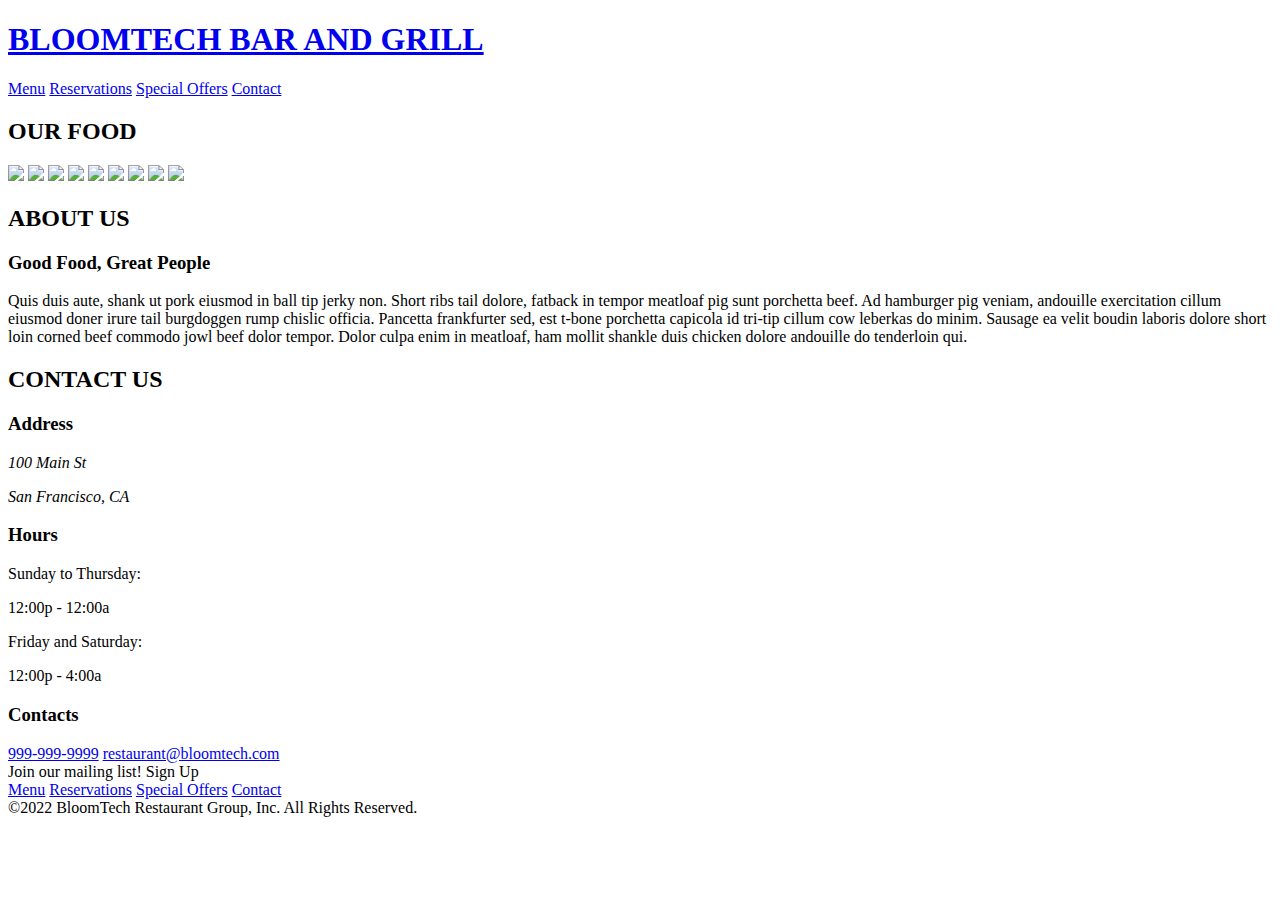
==== index.html @ 8085cbb3 "16 passed Need to make website look better" ====
<!doctype html>

<html lang="en">

<head>
	<meta charset="utf-8">
	<meta name="viewport" content="width=device-width, initial-scale=1.0">
	<title>Sprint Challenge - Home</title>
	<link href="css/index.css" rel="stylesheet">
	<link href="https://fonts.googleapis.com/css?family=Roboto|Rubik" rel="stylesheet">
	<script src="https://kit.fontawesome.com/5b12ffad4b.js" crossorigin="anonymous"></script>
</head>

<body>
	<div>
		<!-- header -->
		<header>
			<div>
				<h1><a href="index.html">BLOOMTECH BAR AND GRILL</a></h1>

				<!-- nav -->
				<nav>
					<div>
						<a href="menu.html">Menu</a>
						<a href="reservations.html">Reservations</a>
						<a href="offers.html">Special Offers</a>
						<a href="contacts.html">Contact</a>
					</div>
				</nav>
			</div>
		</header>

		<!-- gallery section -->
		<section class="gallery">
			<div>
				<h2>OUR FOOD</h2>

				<img src="img/food-avocadotoast.jpg">

				<img src="img/food-burger.jpg">

				<img src="img/food-poutine.jpg">

				<img src="img/food-ribs.jpg">

				<img src="img/food-sandwich.jpg">

				<img src="img/food-sausage.jpg">

				<img src="img/food-steak.jpg">

				<img src="img/food-tacos.jpg">

				<img src="img/food-wings.jpg">
			</div>
		</section>

		<!-- spacer -->
		<div class="spacer"></div>

		<!-- about section -->
		<section class="about">
			<div class="about-container">
				<h2>ABOUT US</h2>

				<div id="cooks" class="pic">
				</div>

				<div class="text">
					<h3>Good Food, Great People</h3>
					<p>Quis duis aute, shank ut pork eiusmod in ball tip jerky non. Short ribs tail dolore, fatback in
						tempor meatloaf pig sunt porchetta beef. Ad hamburger pig veniam, andouille exercitation cillum
						eiusmod doner irure tail burgdoggen rump chislic officia. Pancetta frankfurter sed, est t-bone
						porchetta capicola id tri-tip cillum cow leberkas do minim. Sausage ea velit boudin laboris
						dolore
						short loin corned beef commodo jowl beef dolor tempor. Dolor culpa enim in meatloaf, ham mollit
						shankle duis chicken dolore andouille do tenderloin qui.</p>
				</div>

				<div id="bartender" class="pic">
				</div>
			</div>
		</section>

		<!-- spacer -->
		<div class="spacer"></div>

		<!-- contact section -->
		<section class="contact">
			<div class="contact-container">
				<h2>CONTACT US</h2>

				<div class="info">
					<div class="address">
						<h3>Address</h3>

						<address>
							<p>100 Main St</p>
							<p>San Francisco, CA</p>
						</address>
					</div>

					<div class="hours">
						<h3>Hours</h3>

						<div>
							<p>Sunday to Thursday:</p>
							<p>12:00p - 12:00a</p>
							<p>Friday and Saturday:</p>
							<p>12:00p - 4:00a</p>
						</div>
					</div>

					<div class="contacts">
						<h3>Contacts</h3>

						<div>
							<a id="phone" href="tel:999-999-9999">999-999-9999</a>
							<a id="email" href="mailto:restaurant@bloomtech.com">restaurant@bloomtech.com</a>
						</div>
					</div>
				</div>
			</div>
		</section>

		<!-- spacer -->
		<div class="spacer-sm"></div>

		<!-- footer -->
		<footer>
			<!-- email signup -->
			Join our mailing list!
			Sign Up
			<!-- nav -->
			<nav>
				<a href="menu.html">Menu</a>
				<a href="reservations.html">Reservations</a>
				<a href="offers.html">Special Offers</a>
				<a href="contacts.html">Contact</a>
			</nav>
			<!-- copyright -->
			©2022 BloomTech Restaurant Group, Inc. All Rights Reserved.
		</footer>
	</div>
</body>

</html>
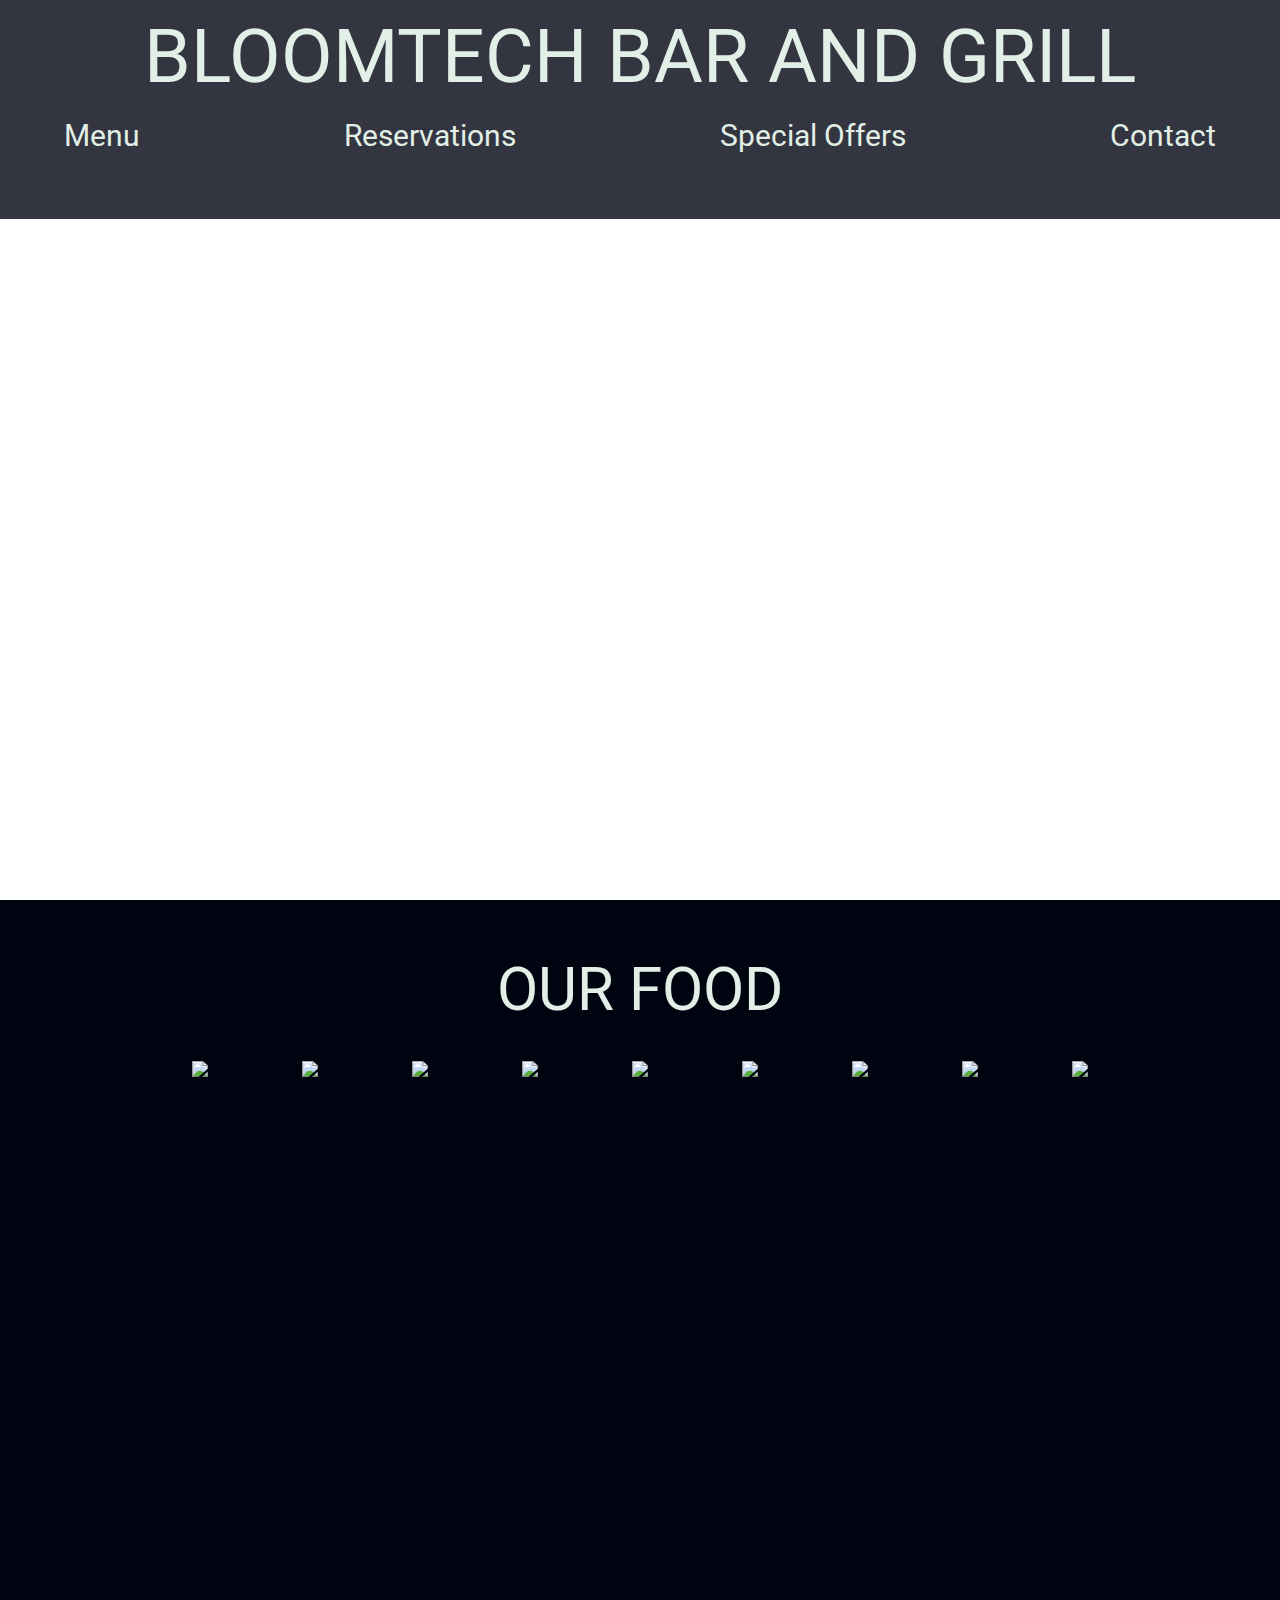
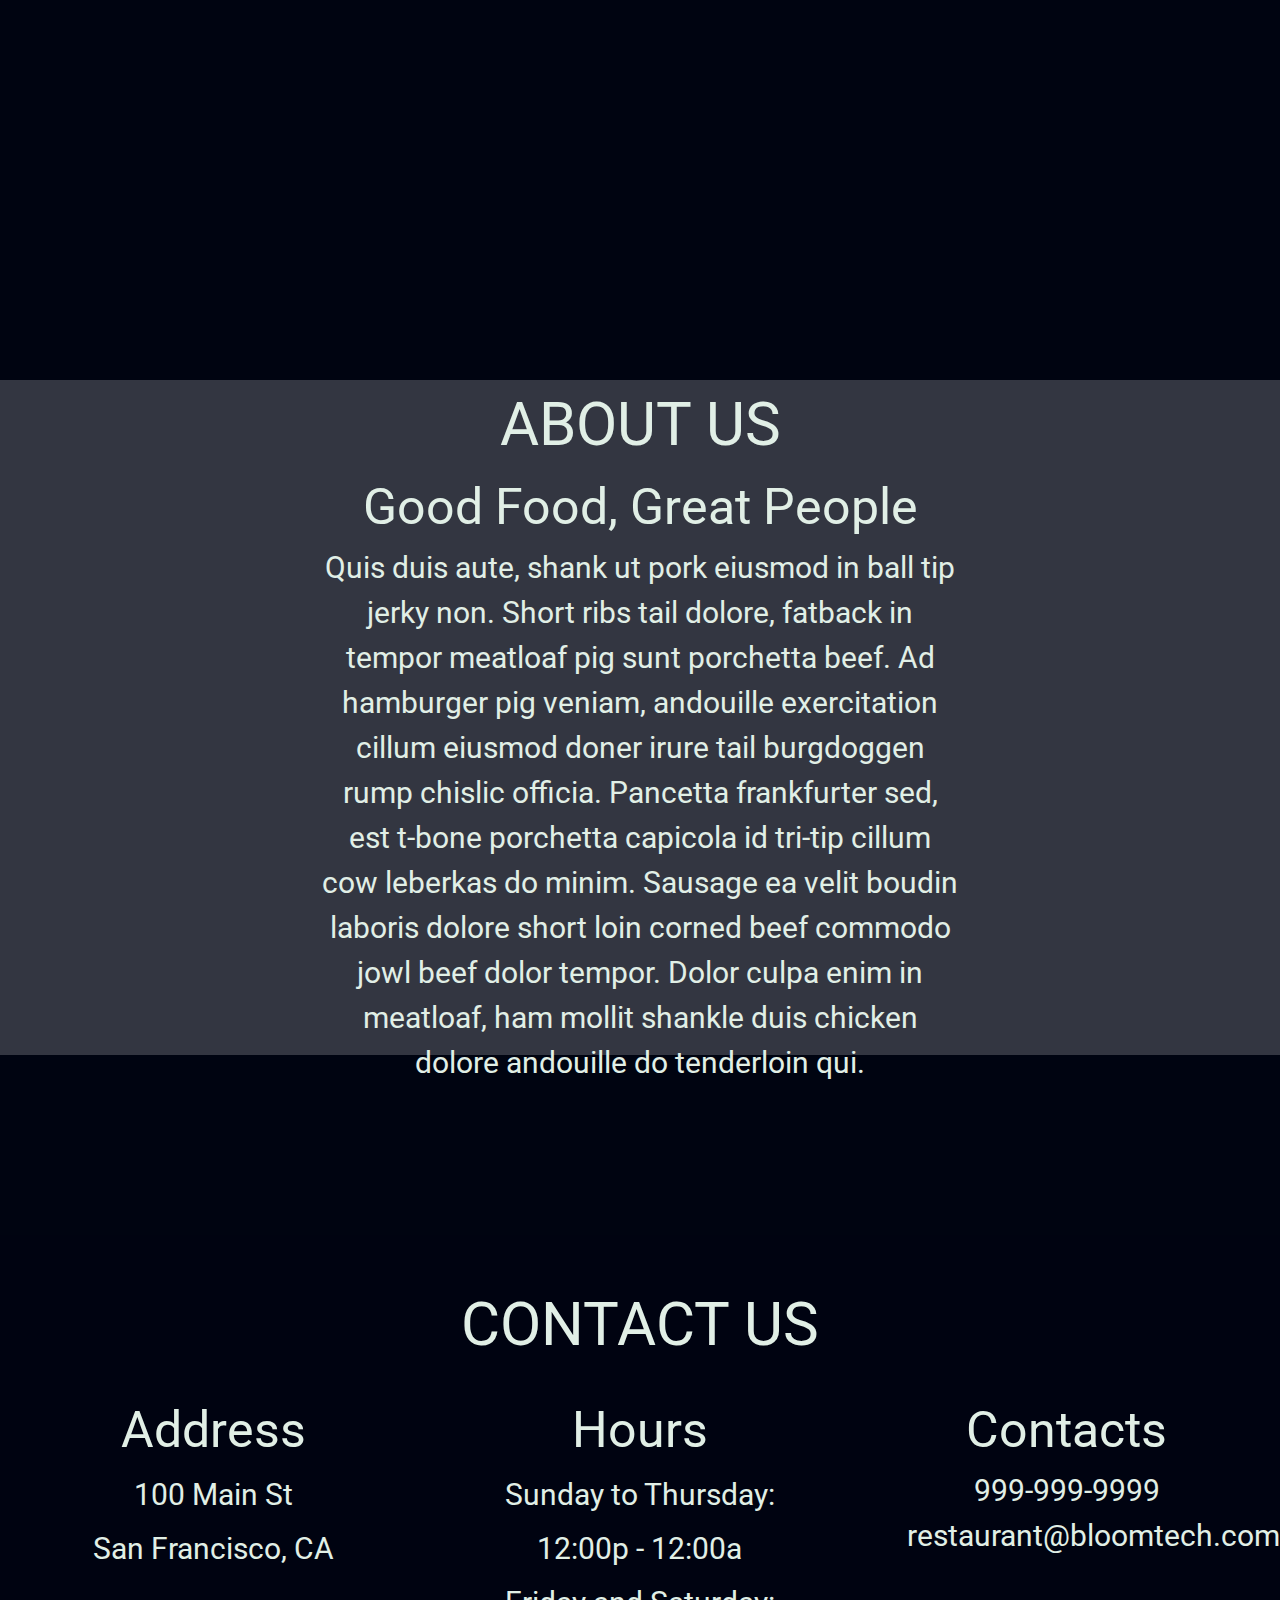
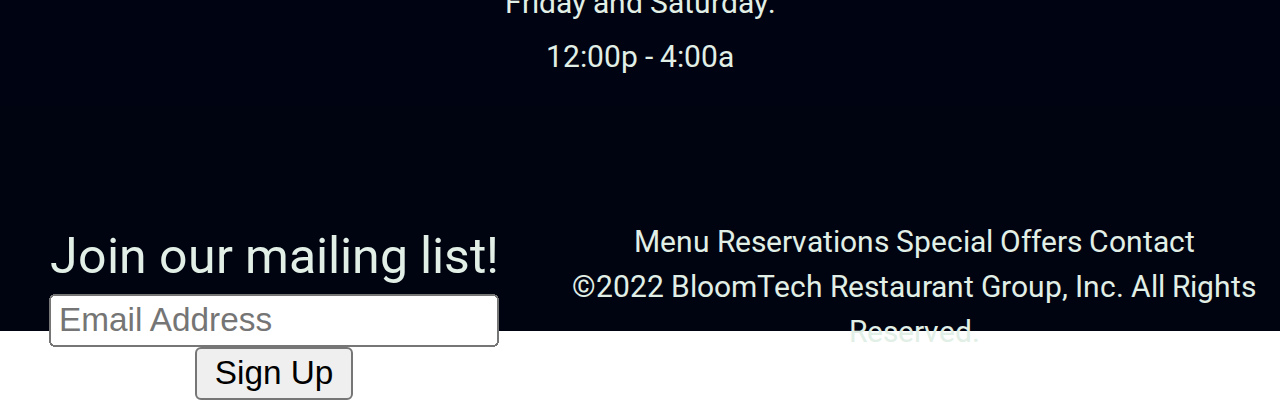
==== commit eee44718: "index.html is done(main page site)" ====
--- a/index.html
+++ b/index.html
@@ -15,16 +15,21 @@
 	<div>
 		<!-- header -->
 		<header>
-			<div>
-				<h1><a href="index.html">BLOOMTECH BAR AND GRILL</a></h1>
+			<div class="header">
+				<h1><a href="index.html" class="h1">BLOOMTECH BAR AND GRILL</a></h1>
 
 				<!-- nav -->
 				<nav>
-					<div>
+					<div class="navigation">
 						<a href="menu.html">Menu</a>
 						<a href="reservations.html">Reservations</a>
 						<a href="offers.html">Special Offers</a>
 						<a href="contacts.html">Contact</a>
+					</div>
+					<div class="fa-brands">
+						<i class="fa-brands fa-facebook"></i>
+						<i class="fa-brands fa-twitter"></i>
+						<i class="fa-brands fa-instagram"></i>
 					</div>
 				</nav>
 			</div>
@@ -34,24 +39,25 @@
 		<section class="gallery">
 			<div>
 				<h2>OUR FOOD</h2>
+				<div class="food">
+					<img src="img/food-avocadotoast.jpg">
 
-				<img src="img/food-avocadotoast.jpg">
+					<img src="img/food-burger.jpg">
 
-				<img src="img/food-burger.jpg">
+					<img src="img/food-poutine.jpg">
 
-				<img src="img/food-poutine.jpg">
+					<img src="img/food-ribs.jpg">
 
-				<img src="img/food-ribs.jpg">
+					<img src="img/food-sandwich.jpg">
 
-				<img src="img/food-sandwich.jpg">
+					<img src="img/food-sausage.jpg">
 
-				<img src="img/food-sausage.jpg">
+					<img src="img/food-steak.jpg">
 
-				<img src="img/food-steak.jpg">
+					<img src="img/food-tacos.jpg">
 
-				<img src="img/food-tacos.jpg">
-
-				<img src="img/food-wings.jpg">
+					<img src="img/food-wings.jpg">
+				</div>
 			</div>
 		</section>
 
@@ -128,18 +134,25 @@
 
 		<!-- footer -->
 		<footer>
-			<!-- email signup -->
-			Join our mailing list!
-			Sign Up
-			<!-- nav -->
-			<nav>
-				<a href="menu.html">Menu</a>
-				<a href="reservations.html">Reservations</a>
-				<a href="offers.html">Special Offers</a>
-				<a href="contacts.html">Contact</a>
-			</nav>
-			<!-- copyright -->
-			©2022 BloomTech Restaurant Group, Inc. All Rights Reserved.
+			<div class="footer">
+				<!-- email signup -->
+				<div class="mail">
+					<h3>Join our mailing list!</h3>
+					<input type="email" class="email" placeholder="Email Address">
+					<button class="email">Sign Up</button>
+				</div>
+				<!-- nav -->
+				<div class="copyright">
+					<nav>
+						<a href="menu.html">Menu</a>
+						<a href="reservations.html">Reservations</a>
+						<a href="offers.html">Special Offers</a>
+						<a href="contacts.html">Contact</a>
+					</nav>
+					<!-- copyright -->
+					<p>©2022 BloomTech Restaurant Group, Inc. All Rights Reserved.</p>
+				</div>
+			</div>
 		</footer>
 	</div>
 </body>
--- a/css/index.css
+++ b/css/index.css
@@ -0,0 +1,303 @@
+/* http://meyerweb.com/eric/tools/css/reset/ 
+   v2.0 | 20110126
+   License: none (public domain)
+*/
+
+html, body, div, span, applet, object, iframe,
+h1, h2, h3, h4, h5, h6, p, blockquote, pre,
+a, abbr, acronym, address, big, cite, code,
+del, dfn, em, img, ins, kbd, q, s, samp,
+small, strike, strong, sub, sup, tt, var,
+b, u, i, center,
+dl, dt, dd, ol, ul, li,
+fieldset, form, label, legend,
+table, caption, tbody, tfoot, thead, tr, th, td,
+article, aside, canvas, details, embed, 
+figure, figcaption, footer, header, hgroup, 
+menu, nav, output, ruby, section, summary,
+time, mark, audio, video {
+	margin: 0;
+	padding: 0;
+	border: 0;
+	font-size: 100%;
+	font: inherit;
+	vertical-align: baseline;
+}
+/* HTML5 display-role reset for older browsers */
+article, aside, details, figcaption, figure, 
+footer, header, hgroup, menu, nav, section {
+	display: block;
+}
+body {
+	line-height: 1;
+}
+ol, ul {
+	list-style: none;
+}
+blockquote, q {
+	quotes: none;
+}
+blockquote:before, blockquote:after,
+q:before, q:after {
+	content: '';
+	content: none;
+}
+table {
+	border-collapse: collapse;
+	border-spacing: 0;
+}
+
+* {
+    box-sizing: border-box;
+}
+
+html {
+    max-width: 1920px;
+    min-width: 428px;
+    width: 100%;
+    font-size: 62.5%;
+}
+
+body {
+    font-family: 'Roboto', sans-serif;
+    line-height: 1.5;
+}
+
+h1, h2, h3, h4, h5, h6, p, a, i {
+    text-decoration: none;
+    color: rgb(225, 239, 230);
+}
+
+h1 {
+    font-size: 7.5rem;
+}
+
+.h1{
+    font-size: 7.5rem;
+}
+
+h2 {
+    font-size: 6rem;
+}
+
+h3 {
+    font-size: 5rem;
+}
+
+p, a {
+    font-size: 3rem;
+}
+
+/* header section */
+header {
+    width: 100%;
+    height: 100vh;
+    background-image: url('../img/home-header.jpg');
+    background-size: cover;
+    background-position: center;
+    background-repeat: no-repeat;
+    text-align: center;
+}
+.navigation{
+    display: flex;
+    flex-direction: row;
+    justify-content: space-between;
+    flex-wrap: wrap;
+    margin-left: 5%;
+    margin-right: 5%;
+    margin-bottom: 2%;
+}
+.header{
+    background-color: rgb(0, 4, 17, .8);
+}
+.fa-brands {
+    zoom: 2;
+    display: flex;
+    justify-content: space-evenly;
+    margin-left: 48%;
+    margin-right: 48%;
+    margin-bottom: 1vh;
+}
+
+/* spacers */
+.food {
+    display: flex;
+    flex-direction: row;
+    flex-wrap: wrap;
+    justify-content: space-evenly;
+    padding: 6%;
+    margin-top: -7vh;
+}
+
+.spacer {
+    width: 100%;
+    height: 20vh;
+    background-color: rgb(0, 4, 17);
+}
+.spacer-sm {
+    width: 100%;
+    height: 10vh;
+    background-color: rgb(0, 4, 17);
+}
+
+/* gallery section */
+.gallery {
+    padding: 5vh;
+    width: 100%;
+    height: 100vh;
+    text-align: center;
+    background-color: rgb(0, 4, 17);
+}
+.food img{
+    padding: 2vh;
+}
+
+/* about us section */
+.about {
+    width: 100%;
+    height: 75vh;
+    text-align: center;
+    background-image: url("../img/staff-cooks.jpg");
+    background-size: cover;
+    background-position: top;
+    background-repeat: no-repeat;
+}
+
+.about-container {
+    height: 100%;
+    display: flex;
+    flex-wrap: wrap;
+    justify-content: center;
+    align-items: center;
+    background-color: rgb(0, 4, 17, .8);
+}
+
+.about h2 {
+    width: 100%;
+}
+
+.about-container .text {
+    width: 50%;
+}
+
+/* contact us section */
+.contact {
+    text-align: center;
+    background-image: url("../img/jumbo-restaurant.jpg");
+    background-size: cover;
+    background-position: center;
+    background-repeat: no-repeat;
+    background-color: rgb(0, 4, 17);
+}
+
+.contact-container {
+    width: 100%;
+    height: 100%;
+    background-color: rgb(0, 4, 17, .8);
+}
+
+.contact h2 {
+    padding-top: 5vh;
+}
+
+.contact h3 {
+    padding-top: 2.5vh;
+}
+
+.contact p {
+    padding: .5vh 0;
+}
+
+.info {
+    width: 100%;
+    display: flex;
+    justify-content: space-around;
+}
+
+.address {
+    width: 25%;
+}
+
+.hours {
+    width: 25%;
+    padding-bottom: 2.5vh;
+}
+
+.contacts {
+    width: 25%;
+}
+
+/* footer section */
+footer {
+    width: 100%;
+    height: 15vh;
+    padding-top: 2.5vh;
+    font-size: 3rem;
+    background-color: rgb(0, 4, 17); 
+}
+.footer {
+    display: flex;
+    justify-content: space-evenly;
+    text-align: center;
+}
+.email {
+    zoom: 2.5;
+}
+
+
+/* mobile media query */
+@media (max-width: 428px) {
+    /* header section */
+    
+
+    /* gallery section */
+    .gallery {
+        height: auto;
+    }
+    
+    /* about us section */
+
+    .about {
+        height: 200vh;
+    }
+    
+    .about h2 {
+        width: 100%;
+        padding-top: 5vh;
+    }
+    
+    .about-container .text {
+        width: 85%;
+    }
+    
+    /* contact us section */
+    .contact h3 {
+        padding-top: 2.5vh;
+    }
+    
+    .info {
+        flex-wrap: wrap;
+    }
+    
+    .address {
+        width: 100%;
+        padding-bottom: 2.5vh;
+    }
+    
+    .hours {
+        width: 100%;
+    }
+    
+    .contacts {
+        width: 100%;
+        padding-bottom: 2.5vh;
+    }
+
+    /* footer section */
+    footer {
+        background-color: rgb(0, 4, 17);
+        height: auto;
+        padding-top: 2.5vh;
+        font-size: 2rem;
+    }
+}
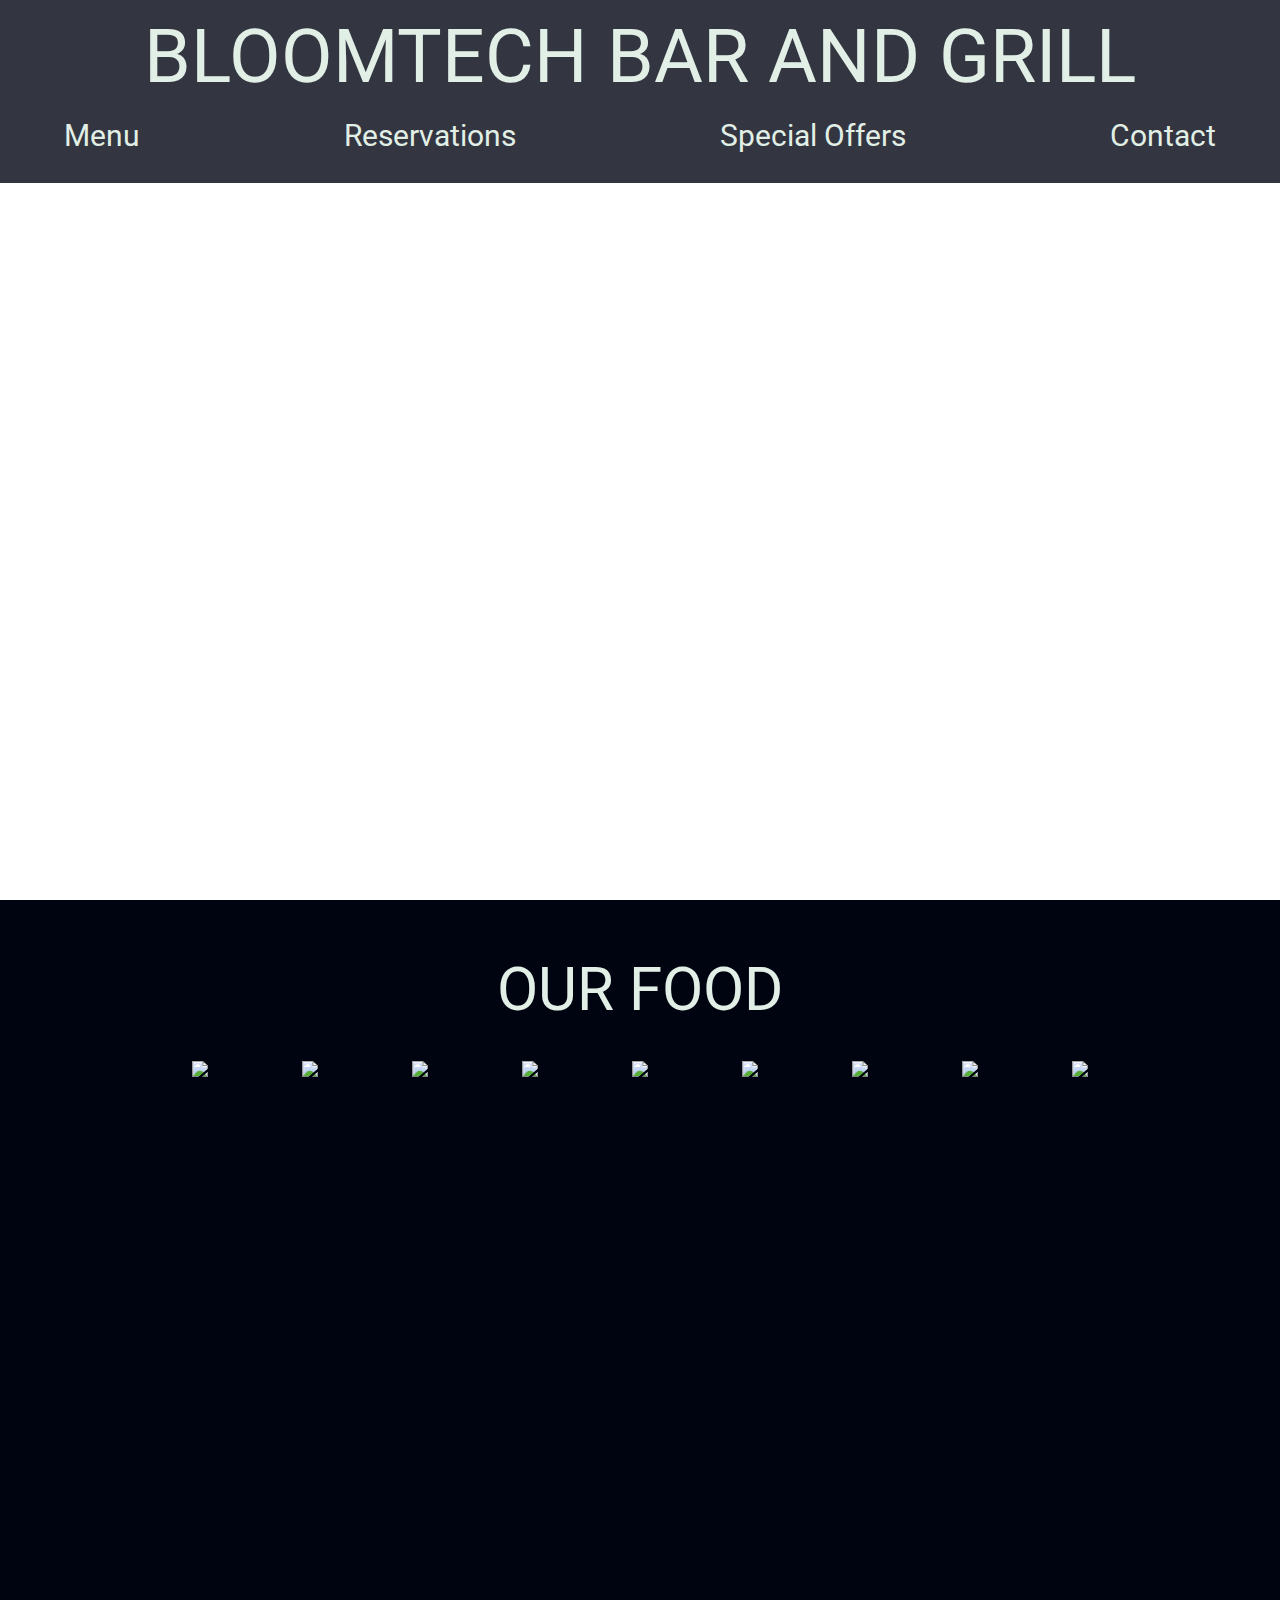
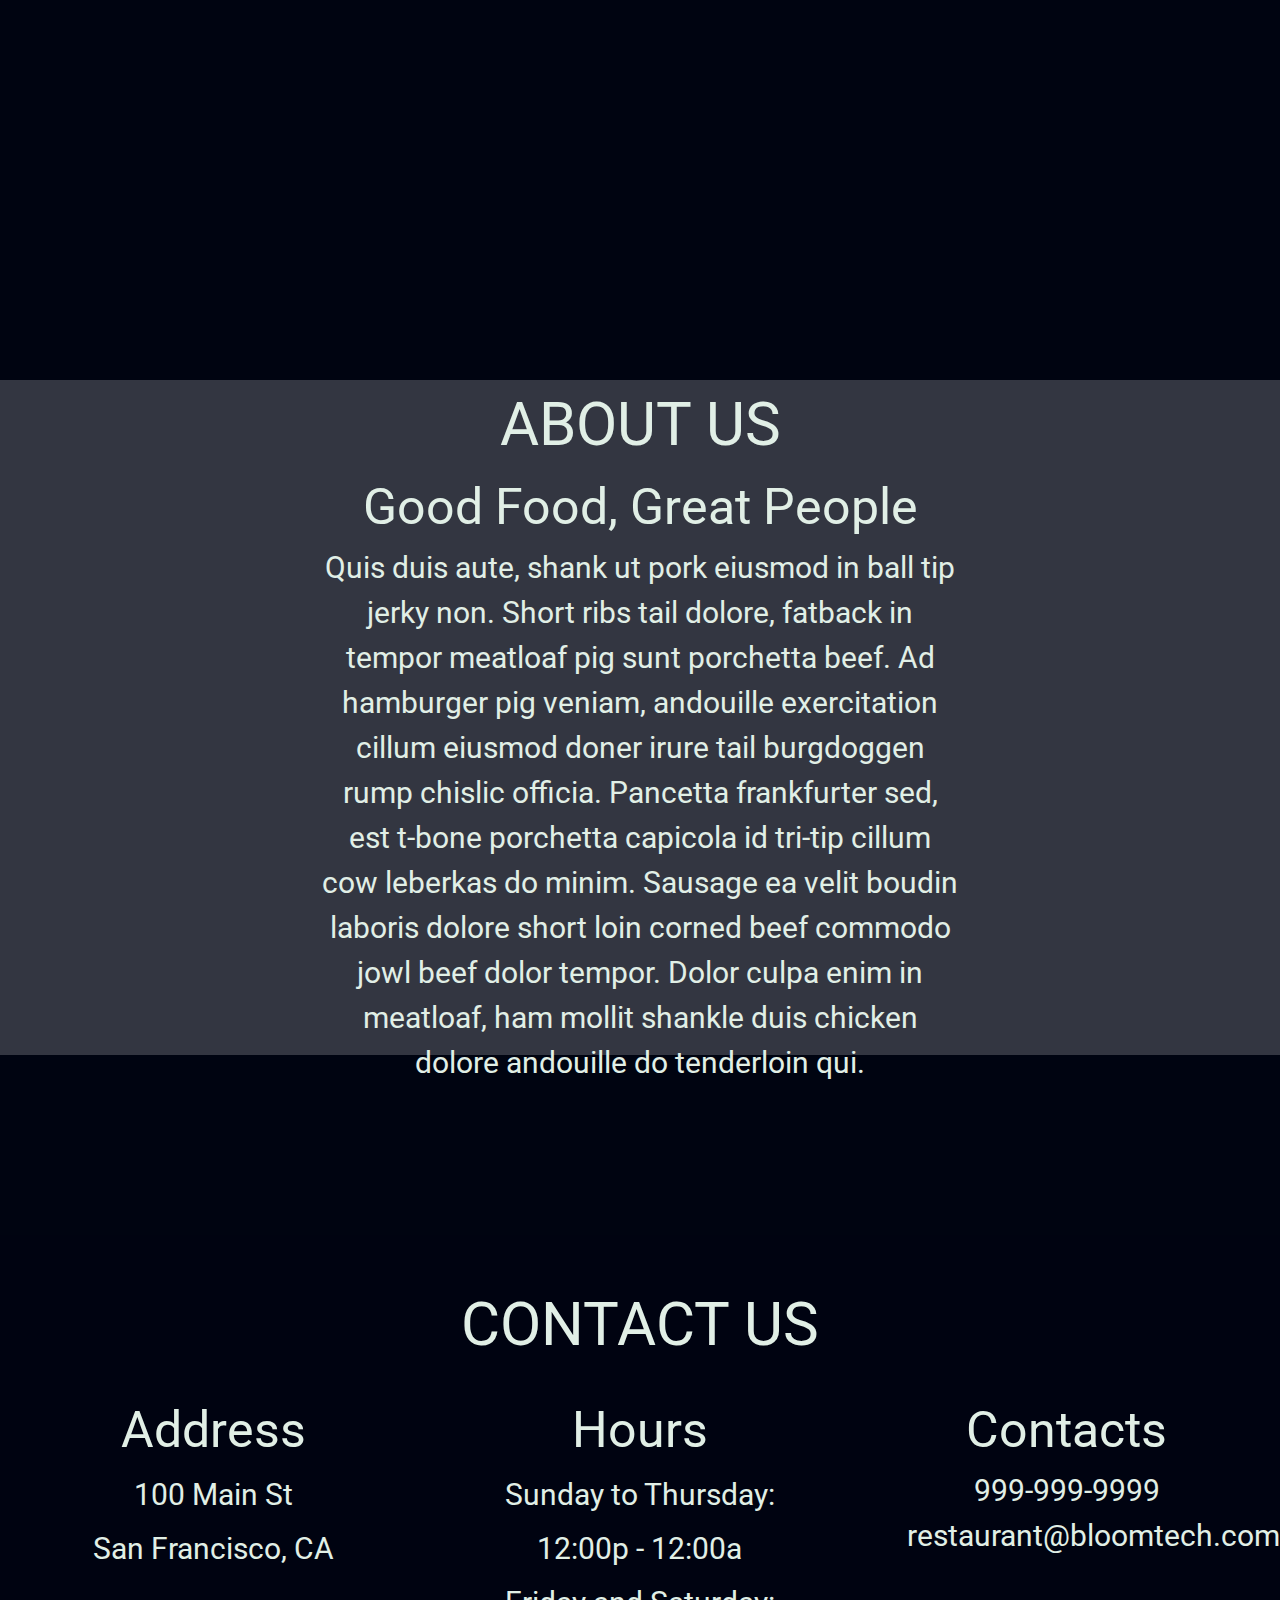
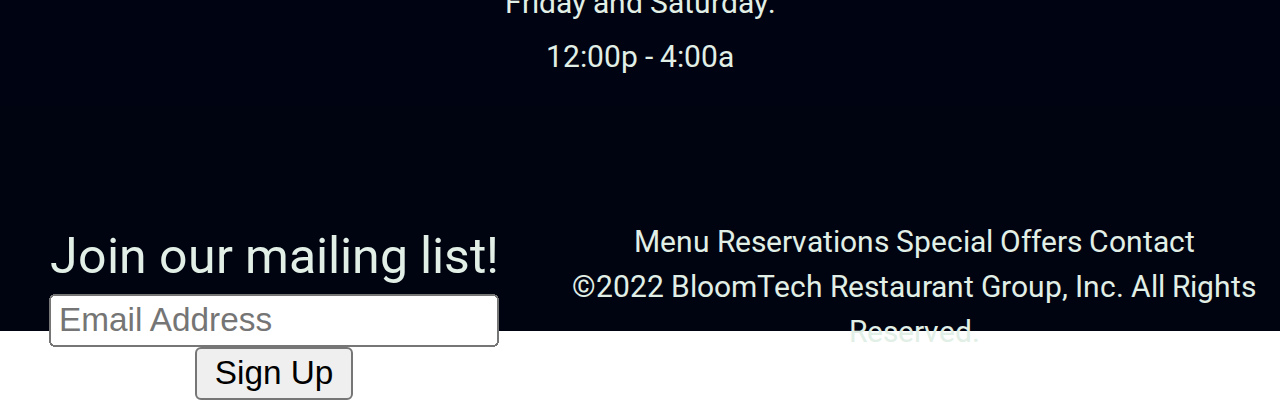
==== commit 5b2cd51b: "tests passed, need to do css on menu.html" ====
--- a/index.html
+++ b/index.html
@@ -18,7 +18,7 @@
 			<div class="header">
 				<h1><a href="index.html" class="h1">BLOOMTECH BAR AND GRILL</a></h1>
 
-				<!-- nav -->
+				<!-- nav --> 
 				<nav>
 					<div class="navigation">
 						<a href="menu.html">Menu</a>
@@ -26,7 +26,7 @@
 						<a href="offers.html">Special Offers</a>
 						<a href="contacts.html">Contact</a>
 					</div>
-					<div class="fa-brands">
+					<div class="brands">
 						<i class="fa-brands fa-facebook"></i>
 						<i class="fa-brands fa-twitter"></i>
 						<i class="fa-brands fa-instagram"></i>
--- a/css/index.css
+++ b/css/index.css
@@ -110,12 +110,12 @@
 .header{
     background-color: rgb(0, 4, 17, .8);
 }
-.fa-brands {
-    zoom: 2;
+.brands {
+    zoom: 4;
     display: flex;
     justify-content: space-evenly;
-    margin-left: 48%;
-    margin-right: 48%;
+    margin-left: 40%;
+    margin-right: 40%;
     margin-bottom: 1vh;
 }
 
